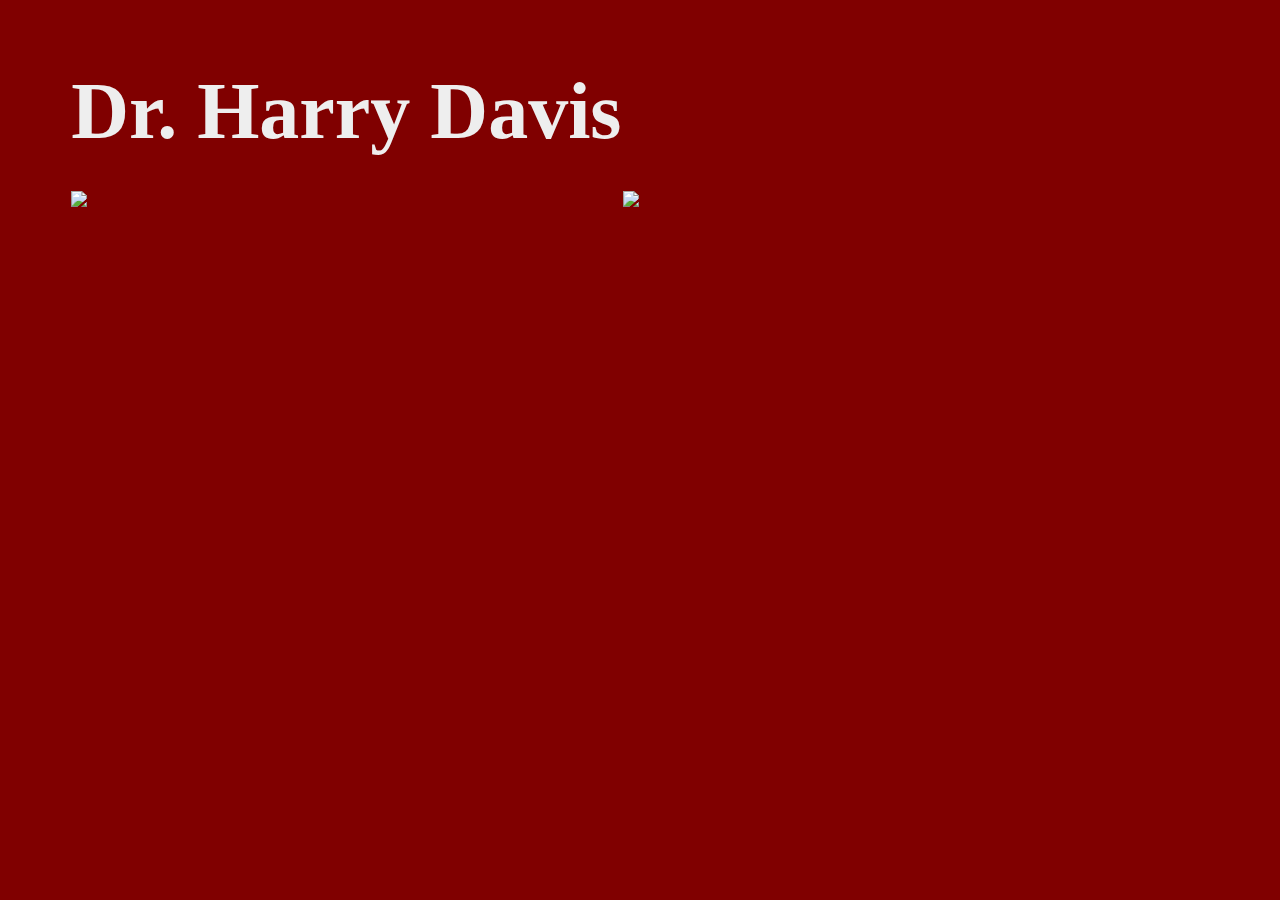
==== menu.html @ 3ce647be "first draft pages and styles" ====
<html>
<head>
<title>Mercy Hospital</title>
<link rel="stylesheet" href="styles/css/mercy-styles.css" type="text/css"/>
</head>
<body>
	<section class="wrapper">
		<H1>Dr. Harry Davis</H1>
		<div class="vid-button">
			<a href="video1.html">
				<img src="images/menu-video-1.jpg">
			</a>
		</div>
		
		<div class="vid-button">
			<a href="video2.html">
				<img src="images/menu-video-2.jpg">
			</a>
		</div>
	</section>
</body>
</html>
---- styles/css/mercy-styles.css ----
button {
  appearance: none;
  background-color: #eee;
  border: 0;
  border-radius: 3px;
  color: #fff;
  cursor: pointer;
  display: inline-block;
  font-family: "Libre Baskerville", serif;
  font-size: 1.25em;
  -webkit-font-smoothing: antialiased;
  font-weight: 600;
  line-height: 1;
  padding: 0.8em 1.6em;
  text-decoration: none;
  transition: background-color 150ms ease;
  user-select: none;
  vertical-align: middle;
  white-space: nowrap; }
  button:hover, button:focus {
    background-color: shade(#eee, 20%);
    color: #fff; }
  button:disabled {
    cursor: not-allowed;
    opacity: 0.5; }
    button:disabled:hover {
      background-color: #eee; }

a:link {
  color: #eee; }

a:visited {
  color: shade(#eee, 20%); }

a:hover {
  color: #b35900;
  text-decoration: underline; }

.main a {
  color: #444; }
  .main a:hover {
    color: #ff9933; }

ul,
ol {
  list-style-type: none;
  margin: 0;
  padding: 0; }

dl {
  margin-bottom: 0.8em; }
  dl dt {
    font-weight: 600;
    margin-top: 0.8em; }
  dl dd {
    margin: 0; }

table {
  border-collapse: collapse;
  margin: 0.8em 0;
  table-layout: fixed;
  width: 100%; }

th {
  border-bottom: 1px solid shade(#eee, 25%);
  font-weight: 600;
  padding: 0.8em 0;
  text-align: left; }

td {
  border-bottom: 1px solid #eee;
  padding: 0.8em 0; }

tr,
td,
th {
  vertical-align: middle; }

html {
  background-color: maroon; }

*, *:before, *:after {
  box-sizing: border-box; }

body {
  color: #eee;
  font-family: "Libre Baskerville", serif;
  font-size: 1.25em;
  font-weight: 300;
  line-height: 1.6; }

h1,
h2,
h3,
h4,
h5,
h6 {
  font-family: "Libre Baskerville", serif;
  line-height: 1.2;
  margin: 0 0 0.4em 0; }

p {
  margin: 0 0 0.8em; }

a {
  color: #eee;
  text-decoration: none;
  transition: color 150ms ease; }
  a:active, a:focus, a:hover {
    color: shade(#eee, 25%); }

hr {
  border-bottom: 1px solid #eee;
  border-left: 0;
  border-right: 0;
  border-top: 0;
  margin: 1.6em 0; }

img {
  margin: 0;
  max-width: 100%; }

blockquote {
  font-style: italic; }

h1 {
  font-size: 4em; }

h3 {
  margin-bottom: 0;
  margin-top: 0.2em; }

p {
  font-size: 1em;
  text-align: left;
  line-height: 1.1em; }
  p a {
    color: #ff9933;
    font-weight: bold; }

.wrapper {
  background-color: maroon;
  margin: 5%; }

.vid-button {
  float: left;
  margin-right: 2em;
  width: 45%; }

#attract-anim {
  position: relative; }

#attract-anim img.top {
  position: relative;
  margin: 0 auto; }

#attract-anim img {
  position: absolute;
  left: 0;
  top: 0; }

#attract-anim img:nth-of-type(1) {
  animation-delay: 30s; }

#attract-anim img:nth-of-type(2) {
  animation-delay: 24s; }

#attract-anim img:nth-of-type(3) {
  animation-delay: 18s; }

#attract-anim img:nth-of-type(4) {
  animation-delay: 12s; }

#attract-anim img:nth-of-type(5) {
  animation-delay: 6s; }

#attract-anim img:nth-of-type(6) {
  animation-delay: 0; }

/*# sourceMappingURL=mercy-styles.css.map */
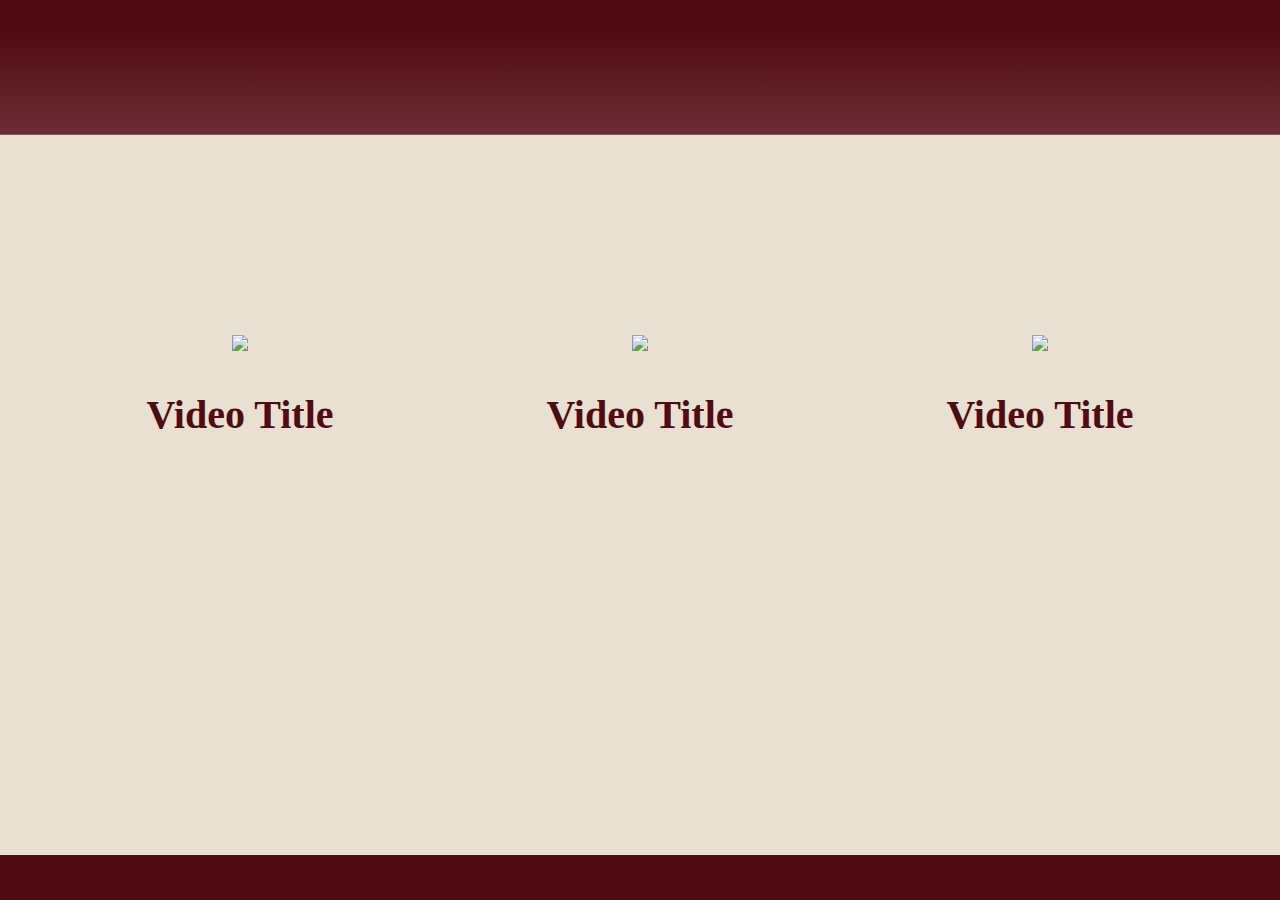
==== commit 36dd9757: "many refinements" ====
--- a/menu.html
+++ b/menu.html
@@ -1,21 +1,35 @@
 <html>
 <head>
-<title>Mercy Hospital</title>
+<title>Mercy Hospital - Dr. Harry Davis</title>
 <link rel="stylesheet" href="styles/css/mercy-styles.css" type="text/css"/>
 </head>
 <body>
 	<section class="wrapper">
-		<H1>Dr. Harry Davis</H1>
-		<div class="vid-button">
-			<a href="video1.html">
-				<img src="images/menu-video-1.jpg">
-			</a>
-		</div>
-		
-		<div class="vid-button">
-			<a href="video2.html">
-				<img src="images/menu-video-2.jpg">
-			</a>
+		<h1>Dr. Harry Davis</h1>
+
+		<div class="video-menu">
+
+			<div class="video1">
+				<a href="video1.html">
+					<img src="images/menu-video-1.jpg">
+					<h2>Video Title</h2>
+				</a>
+			</div>
+
+			<div class="video2">
+				<a href="video2.html">
+					<img src="images/menu-video-2.jpg">
+					<h2>Video Title</h2>
+				</a>
+			</div>
+
+			<div class="video3">
+				<a href="video3.html">
+					<img src="images/menu-video-1.jpg">
+					<h2>Video Title</h2>
+				</a>
+			</div>
+
 		</div>
 	</section>
 </body>
--- a/styles/css/mercy-styles.css
+++ b/styles/css/mercy-styles.css
@@ -1,12 +1,12 @@
 button {
   appearance: none;
-  background-color: #eee;
+  background-color: #e8e0d0;
   border: 0;
   border-radius: 3px;
   color: #fff;
   cursor: pointer;
   display: inline-block;
-  font-family: "Libre Baskerville", serif;
+  font-family: "Fontin", Optima, Serif;
   font-size: 1.25em;
   -webkit-font-smoothing: antialiased;
   font-weight: 600;
@@ -16,78 +16,91 @@
   transition: background-color 150ms ease;
   user-select: none;
   vertical-align: middle;
-  white-space: nowrap; }
-  button:hover, button:focus {
-    background-color: shade(#eee, 20%);
-    color: #fff; }
-  button:disabled {
-    cursor: not-allowed;
-    opacity: 0.5; }
-    button:disabled:hover {
-      background-color: #eee; }
+  white-space: nowrap;
+}
+button:hover, button:focus {
+  background-color: shade(#e8e0d0, 20%);
+  color: #fff;
+}
+button:disabled {
+  cursor: not-allowed;
+  opacity: 0.5;
+}
+button:disabled:hover {
+  background-color: #e8e0d0;
+}
 
 a:link {
-  color: #eee; }
+  color: #e8e0d0;
+}
 
 a:visited {
-  color: shade(#eee, 20%); }
+  color: shade(#e8e0d0, 20%);
+}
 
 a:hover {
-  color: #b35900;
-  text-decoration: underline; }
-
-.main a {
-  color: #444; }
-  .main a:hover {
-    color: #ff9933; }
+  color: #bea87a;
+  text-decoration: underline;
+}
 
 ul,
 ol {
   list-style-type: none;
   margin: 0;
-  padding: 0; }
+  padding: 0;
+}
 
 dl {
-  margin-bottom: 0.8em; }
-  dl dt {
-    font-weight: 600;
-    margin-top: 0.8em; }
-  dl dd {
-    margin: 0; }
+  margin-bottom: 0.8em;
+}
+dl dt {
+  font-weight: 600;
+  margin-top: 0.8em;
+}
+dl dd {
+  margin: 0;
+}
 
 table {
   border-collapse: collapse;
   margin: 0.8em 0;
   table-layout: fixed;
-  width: 100%; }
+  width: 100%;
+}
 
 th {
-  border-bottom: 1px solid shade(#eee, 25%);
+  border-bottom: 1px solid shade(#e8e0d0, 25%);
   font-weight: 600;
   padding: 0.8em 0;
-  text-align: left; }
+  text-align: left;
+}
 
 td {
-  border-bottom: 1px solid #eee;
-  padding: 0.8em 0; }
+  border-bottom: 1px solid #e8e0d0;
+  padding: 0.8em 0;
+}
 
 tr,
 td,
 th {
-  vertical-align: middle; }
+  vertical-align: middle;
+}
 
 html {
-  background-color: maroon; }
+  background-color: #500C14;
+}
 
 *, *:before, *:after {
-  box-sizing: border-box; }
+  box-sizing: border-box;
+}
 
 body {
-  color: #eee;
-  font-family: "Libre Baskerville", serif;
+  color: #e8e0d0;
+  font-family: "Fontin", Optima, Serif;
   font-size: 1.25em;
   font-weight: 300;
-  line-height: 1.6; }
+  line-height: 1.6;
+}
 
 h1,
 h2,
@@ -95,86 +108,162 @@
 h4,
 h5,
 h6 {
-  font-family: "Libre Baskerville", serif;
+  font-family: "Fontin", Optima, Serif;
   line-height: 1.2;
-  margin: 0 0 0.4em 0; }
+  margin: 0;
+}
 
 p {
-  margin: 0 0 0.8em; }
+  margin: 0 0 0.8em;
+}
 
 a {
-  color: #eee;
+  color: #e8e0d0;
   text-decoration: none;
-  transition: color 150ms ease; }
-  a:active, a:focus, a:hover {
-    color: shade(#eee, 25%); }
+  transition: color 150ms ease;
+}
+a:active, a:focus, a:hover {
+  color: shade(#e8e0d0, 25%);
+}
 
 hr {
-  border-bottom: 1px solid #eee;
+  border-bottom: 1px solid #e8e0d0;
   border-left: 0;
   border-right: 0;
   border-top: 0;
-  margin: 1.6em 0; }
+  margin: 1.6em 0;
+}
 
 img {
   margin: 0;
-  max-width: 100%; }
+  max-width: 100%;
+}
 
 blockquote {
-  font-style: italic; }
+  font-style: italic;
+}
 
 h1 {
-  font-size: 4em; }
+  font-size: 4em;
+}
 
 h3 {
   margin-bottom: 0;
-  margin-top: 0.2em; }
+  margin-top: 0.2em;
+}
 
 p {
   font-size: 1em;
   text-align: left;
-  line-height: 1.1em; }
-  p a {
-    color: #ff9933;
-    font-weight: bold; }
+  line-height: 1.1em;
+}
+p a {
+  color: #e8e0d0;
+  font-weight: bold;
+}
+
+body {
+  margin: 0;
+}
+
+.wrapper-attract {
+  background-color: #500C14;
+  margin: 0px;
+  position: relative;
+  text-align: center;
+}
+.wrapper-attract h1.attract {
+  padding: .5em 0;
+  /* Permalink - use to edit and share this gradient: http://colorzilla.com/gradient-editor/#500c14+0,75232b+92 */
+  background: #500c14;
+  /* Old browsers */
+  background: -moz-linear-gradient(top, #500c14 24%, #6d2c35 100%);
+  /* FF3.6-15 */
+  background: -webkit-linear-gradient(top, #500c14 24%, #6d2c35 100%);
+  /* Chrome10-25,Safari5.1-6 */
+  background: linear-gradient(to bottom, #500c14 24%, #6d2c35 100%);
+  /* W3C, IE10+, FF16+, Chrome26+, Opera12+, Safari7+ */
+  filter: progid:DXImageTransform.Microsoft.gradient( startColorstr='#500c14', endColorstr='#6d2c35',GradientType=0 );
+  /* IE6-9 */
+  border-bottom: 1px solid #87535c;
+}
 
 .wrapper {
-  background-color: maroon;
-  margin: 5%; }
-
-.vid-button {
-  float: left;
-  margin-right: 2em;
-  width: 45%; }
-
-#attract-anim {
-  position: relative; }
-
-#attract-anim img.top {
+  display: grid;
+  grid-template-rows: 15vh 80vh 5vh;
+  text-align: center;
+}
+.wrapper h1 {
+  /* Permalink - use to edit and share this gradient: http://colorzilla.com/gradient-editor/#500c14+0,75232b+92 */
+  background: #500c14;
+  /* Old browsers */
+  background: -moz-linear-gradient(top, #500c14 24%, #6d2c35 100%);
+  /* FF3.6-15 */
+  background: -webkit-linear-gradient(top, #500c14 24%, #6d2c35 100%);
+  /* Chrome10-25,Safari5.1-6 */
+  background: linear-gradient(to bottom, #500c14 24%, #6d2c35 100%);
+  /* W3C, IE10+, FF16+, Chrome26+, Opera12+, Safari7+ */
+  filter: progid:DXImageTransform.Microsoft.gradient( startColorstr='#500c14', endColorstr='#6d2c35',GradientType=0 );
+  /* IE6-9 */
+  border-bottom: 1px solid #87535c;
+  grid-row: 1;
+  padding-top: 1.6em;
+}
+
+.video-menu {
+  background-color: #e8e0d0;
+  display: grid;
+  grid-template-columns: 1fr 1fr 1fr;
+  grid-gap: 4em;
+  padding: 10em 4em;
+}
+.video-menu a h2 {
+  color: #500C14;
+  font-size: 2em;
+  padding: 1em 0;
+}
+
+.video1 {
+  grid-column: 1;
+}
+
+.video2 {
+  grid-column: 2;
+}
+
+.video3 {
+  grid-column: 3;
+}
+
+#video-content {
   position: relative;
-  margin: 0 auto; }
-
-#attract-anim img {
+  padding-top: 56.25%;
+  margin: 1em 3em;
+}
+#video-content video {
   position: absolute;
   left: 0;
-  top: 0; }
-
-#attract-anim img:nth-of-type(1) {
-  animation-delay: 30s; }
-
-#attract-anim img:nth-of-type(2) {
-  animation-delay: 24s; }
-
-#attract-anim img:nth-of-type(3) {
-  animation-delay: 18s; }
-
-#attract-anim img:nth-of-type(4) {
-  animation-delay: 12s; }
-
-#attract-anim img:nth-of-type(5) {
-  animation-delay: 6s; }
-
-#attract-anim img:nth-of-type(6) {
-  animation-delay: 0; }
+  top: 0;
+  height: 100%;
+  width: 100%;
+}
+
+.btm-nav {
+  grid-row: 3;
+}
+.btm-nav p {
+  text-align: center;
+  font-size: 2em;
+}
+
+#attract-anim {
+  grid-row: 2;
+}
+#attract-anim img {
+  max-height: 50vh;
+  max-width: 50vw;
+  position: absolute;
+  opacity: 0;
+}
 
 /*# sourceMappingURL=mercy-styles.css.map */
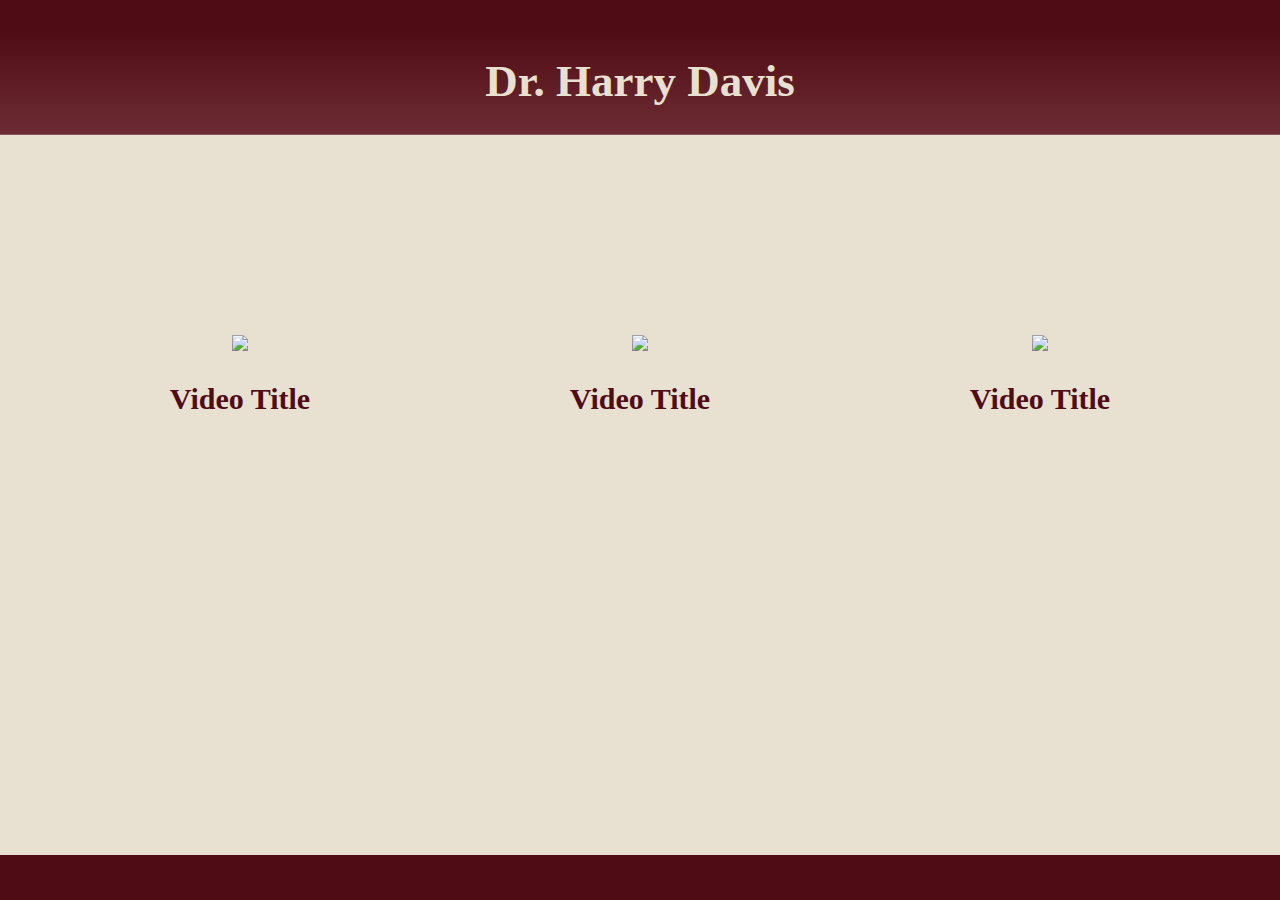
==== commit 6a0dd2e8: "timeouts on all pages" ====
--- a/menu.html
+++ b/menu.html
@@ -1,7 +1,9 @@
 <html>
 <head>
-<title>Mercy Hospital - Dr. Harry Davis</title>
-<link rel="stylesheet" href="styles/css/mercy-styles.css" type="text/css"/>
+	<title>Mercy Hospital - Dr. Harry Davis</title>
+	<link rel="stylesheet" href="styles/css/mercy-styles.css" type="text/css"/>
+    <script src="js/jquery-3.1.1.min.js" type="text/javascript"></script>
+    <script src="js/mercy-timeout-menu.js" type="text/javascript"></script>
 </head>
 <body>
 	<section class="wrapper">
--- a/styles/css/mercy-styles.css
+++ b/styles/css/mercy-styles.css
@@ -144,7 +144,7 @@
 }
 
 h1 {
-  font-size: 4em;
+  font-size: 2.25em;
 }
 
 h3 {
@@ -207,7 +207,7 @@
   /* IE6-9 */
   border-bottom: 1px solid #87535c;
   grid-row: 1;
-  padding-top: 1.6em;
+  padding-top: 1.2em;
 }
 
 .video-menu {
@@ -219,7 +219,7 @@
 }
 .video-menu a h2 {
   color: #500C14;
-  font-size: 2em;
+  font-size: 1.5em;
   padding: 1em 0;
 }
 
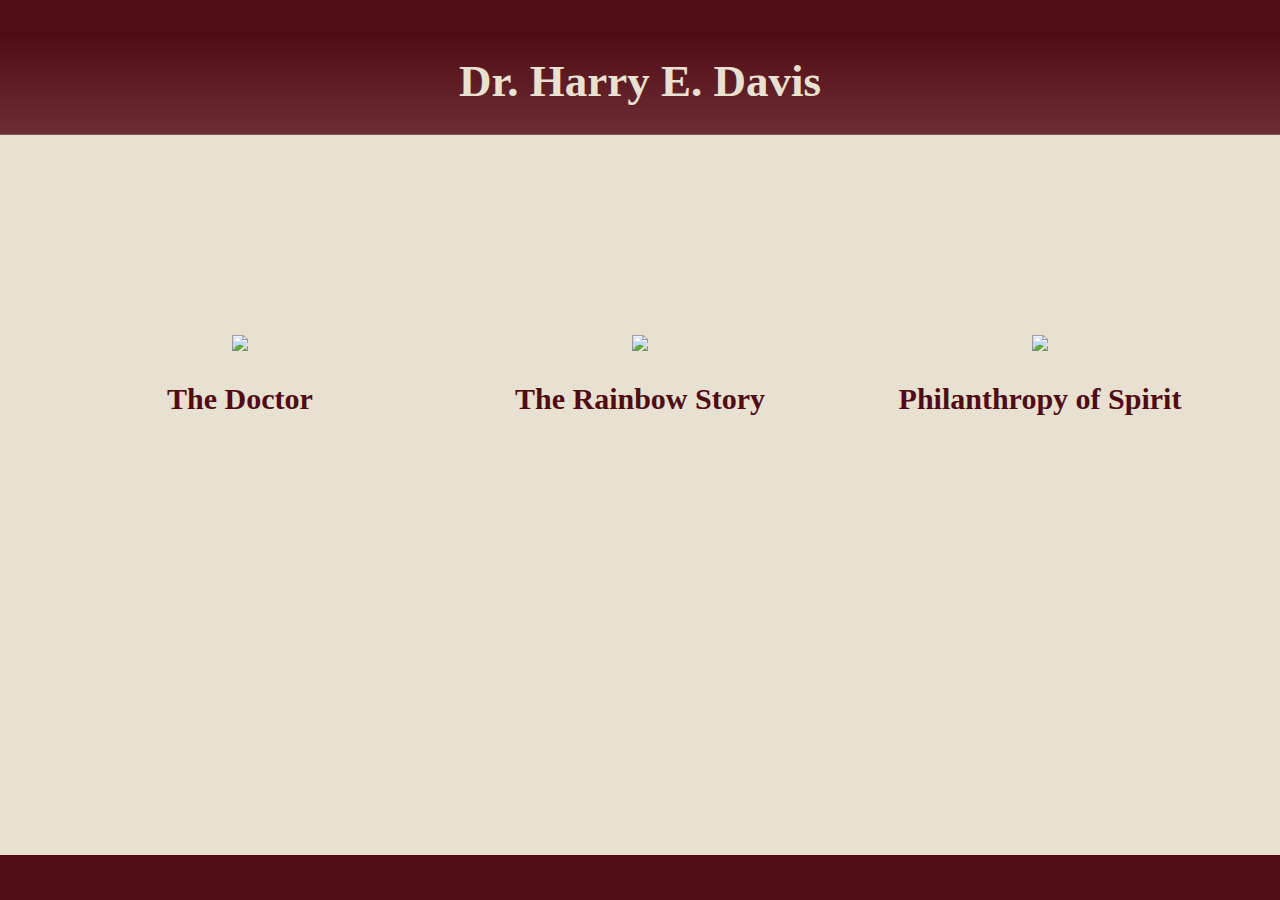
==== commit 23bfa0c9: "final refinements" ====
--- a/menu.html
+++ b/menu.html
@@ -1,34 +1,34 @@
 <html>
 <head>
-	<title>Mercy Hospital - Dr. Harry Davis</title>
+	<title>Mercy Hospital - Dr. Harry E. Davis</title>
 	<link rel="stylesheet" href="styles/css/mercy-styles.css" type="text/css"/>
     <script src="js/jquery-3.1.1.min.js" type="text/javascript"></script>
     <script src="js/mercy-timeout-menu.js" type="text/javascript"></script>
 </head>
 <body>
 	<section class="wrapper">
-		<h1>Dr. Harry Davis</h1>
+		<h1>Dr. Harry E. Davis</h1>
 
 		<div class="video-menu">
 
 			<div class="video1">
 				<a href="video1.html">
 					<img src="images/menu-video-1.jpg">
-					<h2>Video Title</h2>
+					<h2>The Doctor</h2>
 				</a>
 			</div>
 
 			<div class="video2">
 				<a href="video2.html">
 					<img src="images/menu-video-2.jpg">
-					<h2>Video Title</h2>
+					<h2>The Rainbow Story</h2>
 				</a>
 			</div>
 
 			<div class="video3">
 				<a href="video3.html">
-					<img src="images/menu-video-1.jpg">
-					<h2>Video Title</h2>
+					<img src="images/menu-video-3.jpg">
+					<h2>Philanthropy of Spirit</h2>
 				</a>
 			</div>
 
--- a/styles/css/mercy-styles.css
+++ b/styles/css/mercy-styles.css
@@ -187,6 +187,12 @@
   /* IE6-9 */
   border-bottom: 1px solid #87535c;
 }
+.wrapper-attract h1.attract a {
+  color: #e8e0d0;
+}
+.wrapper-attract h1.attract a:active, .wrapper-attract h1.attract a:visited, .wrapper-attract h1.attract a:focus, .wrapper-attract h1.attract a:hover {
+  color: #bea87a;
+}
 
 .wrapper {
   display: grid;
@@ -252,8 +258,9 @@
   grid-row: 3;
 }
 .btm-nav p {
+  font-size: 2em;
+  margin-bottom: 0;
   text-align: center;
-  font-size: 2em;
 }
 
 #attract-anim {
